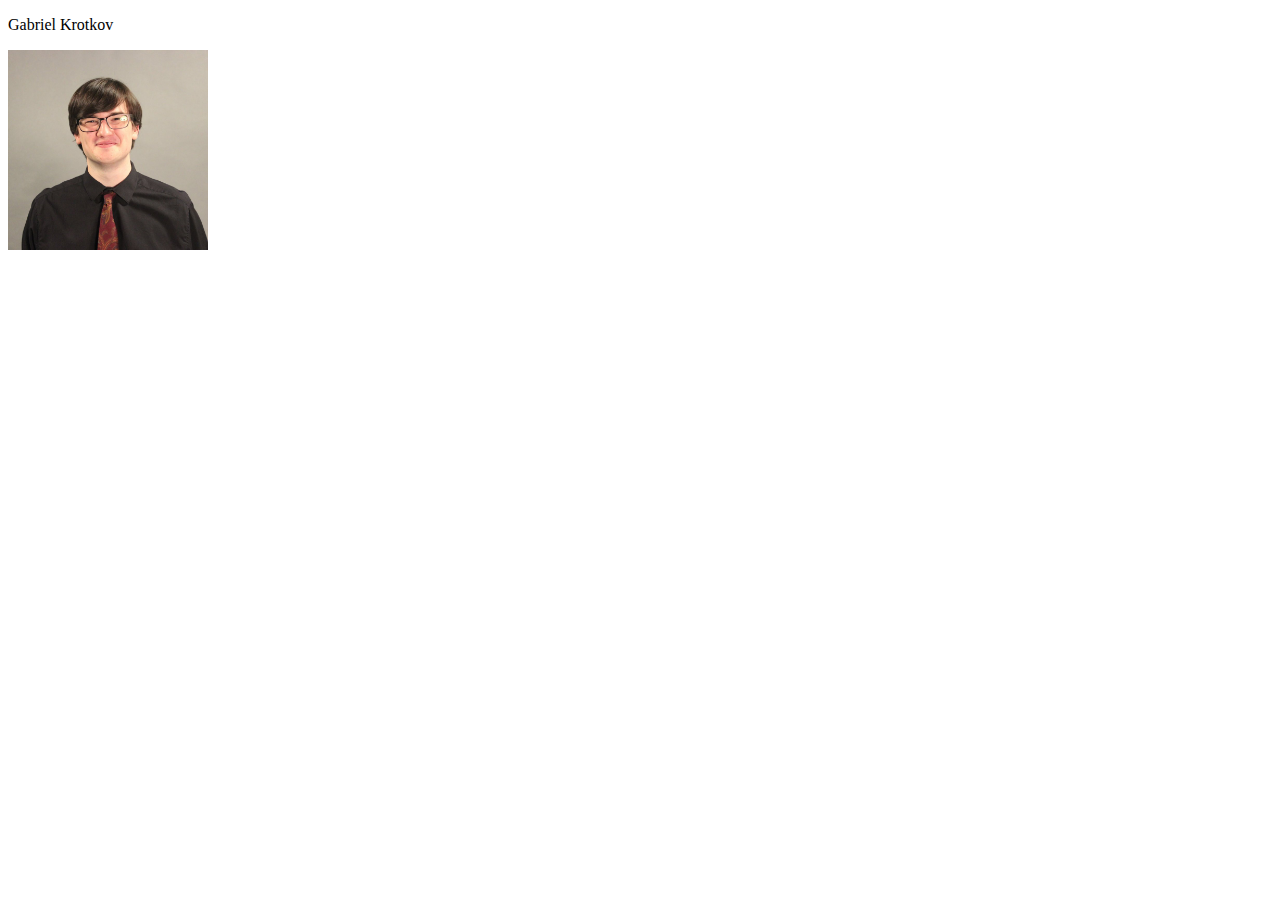
==== index.html @ 1331a00d "Update index.html" ====
<!DOCTYPE html>
<!-- saved from url=(0079)https://cardadfar.github.io/stuco_webdev_website/assets/files/html_starter.html -->
<html><head><meta http-equiv="Content-Type" content="text/html; charset=UTF-8">
    
    <meta http-equiv="X-UA-Compatible" content="IE=edge">
    <title>Gabriel Krotkov</title> 
    <meta name="viewport" content="width=device-width, initial-scale=1">
    <link rel="stylesheet" type="text/css" href="./html_starter_files/style.css">  <!-- Insert StyleSheet -->
    <link rel="icon" href="https://cardadfar.github.io/stuco_webdev_website/assets/files/cool-icon.png">                    <!-- Insert Icon -->
    <script src="./html_starter_files/jquery.min.js.download"></script>
</head>


<body>

    <p> Gabriel Krotkov </p>
    <img src = "profile.jpg" height = 200 width = 200 class = "center">

    <script type="text/javascript" src="./html_starter_files/interactions.js.download"></script>    <!-- Insert JQuery Script -->



</body></html>
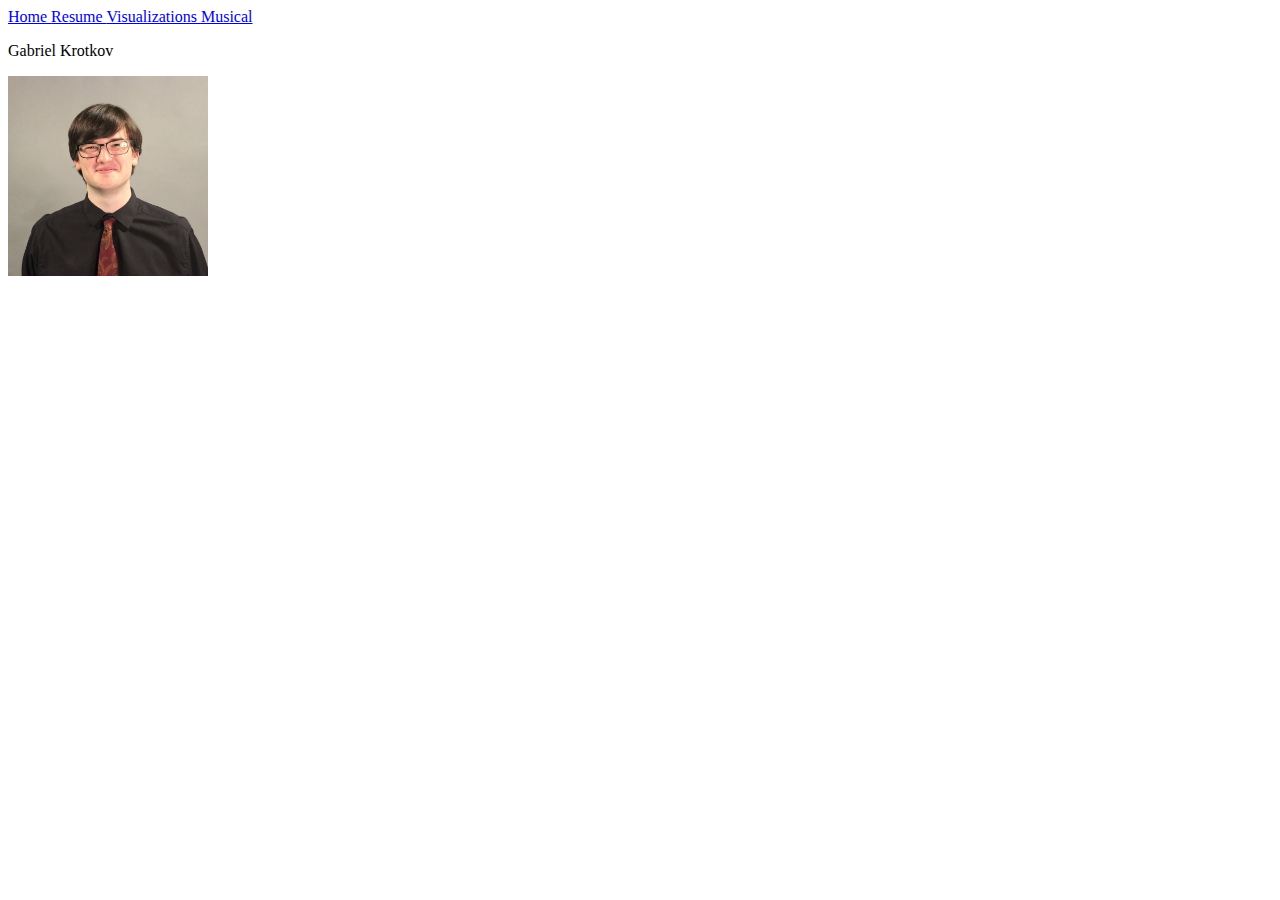
==== commit 6ccee07f: "Add nav bar" ====
--- a/index.html
+++ b/index.html
@@ -7,11 +7,15 @@
     <meta name="viewport" content="width=device-width, initial-scale=1">
     <link rel="stylesheet" type="text/css" href="./html_starter_files/style.css">  <!-- Insert StyleSheet -->
     <link rel="icon" href="https://cardadfar.github.io/stuco_webdev_website/assets/files/cool-icon.png">                    <!-- Insert Icon -->
+    <link rel="stylesheet” type="text/css" href="style.css“>
     <script src="./html_starter_files/jquery.min.js.download"></script>
 </head>
 
-
 <body>
+	<a href = "index.html" class = "element"> Home </a>
+	<a href = "index.html" class = "element"> Resume </a>
+	<a href = "index.html" class = "element"> Visualizations </a>
+	<a href = "index.html" class = "element"> Musical </a>
 
     <p> Gabriel Krotkov </p>
     <img src = "profile.jpg" height = 200 width = 200 class = "center">
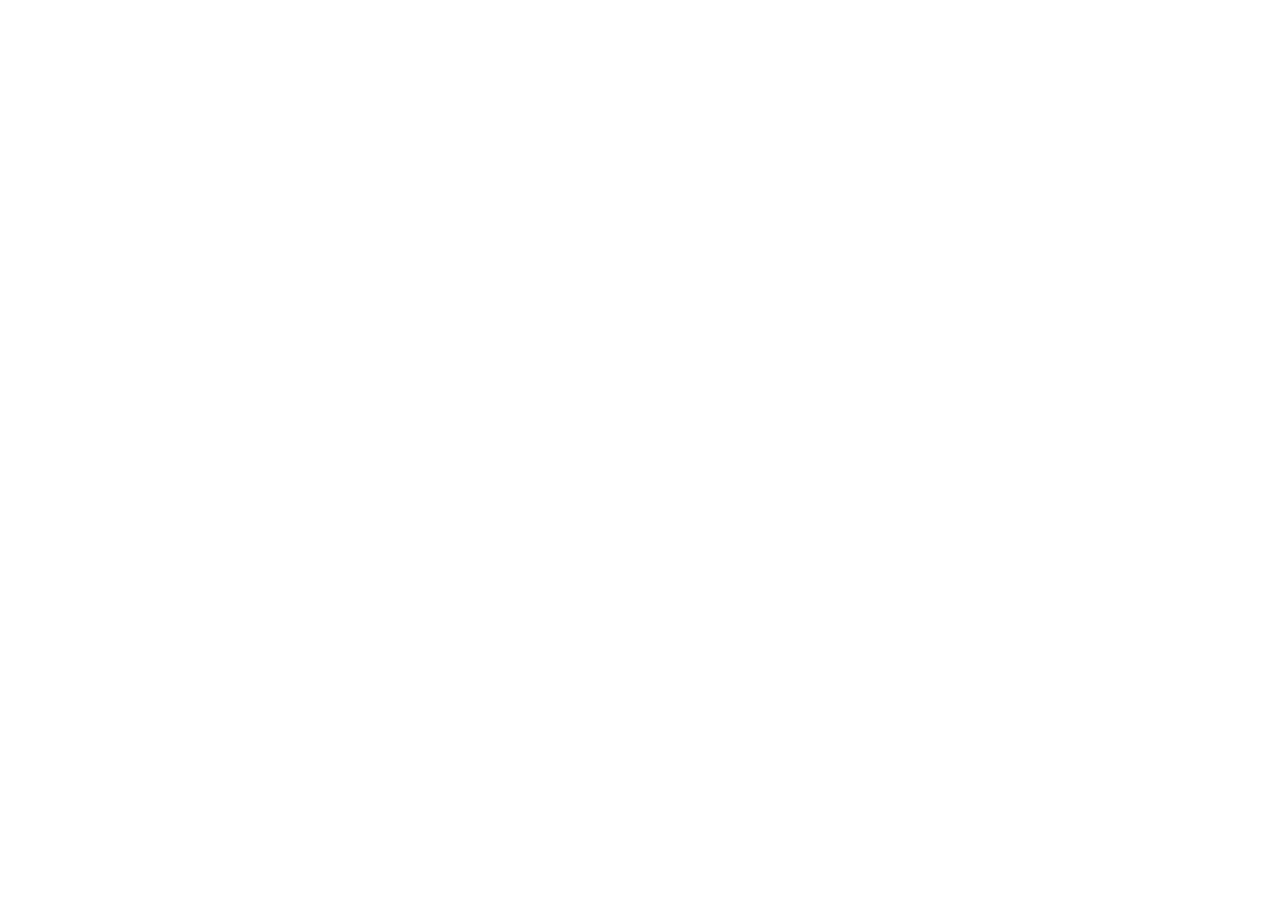
==== commit 19678564: "debugging" ====
--- a/index.html
+++ b/index.html
@@ -5,18 +5,19 @@
     <meta http-equiv="X-UA-Compatible" content="IE=edge">
     <title>Gabriel Krotkov</title> 
     <meta name="viewport" content="width=device-width, initial-scale=1">
-    <link rel="stylesheet" type="text/css" href="./html_starter_files/style.css">  <!-- Insert StyleSheet -->
     <link rel="icon" href="https://cardadfar.github.io/stuco_webdev_website/assets/files/cool-icon.png">                    <!-- Insert Icon -->
     <link rel="stylesheet” type="text/css" href="style.css“>
-    <script src="./html_starter_files/jquery.min.js.download"></script>
+    <script src="./"></script>
 </head>
 
 <body>
-	<a href = "index.html" class = "element"> Home </a>
-	<a href = "index.html" class = "element"> Resume </a>
-	<a href = "index.html" class = "element"> Visualizations </a>
-	<a href = "index.html" class = "element"> Musical </a>
-
+	<style type = "">
+	<div class = "nav-bar">
+		<a href = "index.html" class = "element"> Home </a>
+		<a href = "index.html" class = "element"> Resume </a>
+		<a href = "index.html" class = "element"> Visualizations </a>
+		<a href = "https://www.cmucsharp.com/" class = "element"> Musical </a>
+	</div>
     <p> Gabriel Krotkov </p>
     <img src = "profile.jpg" height = 200 width = 200 class = "center">
 
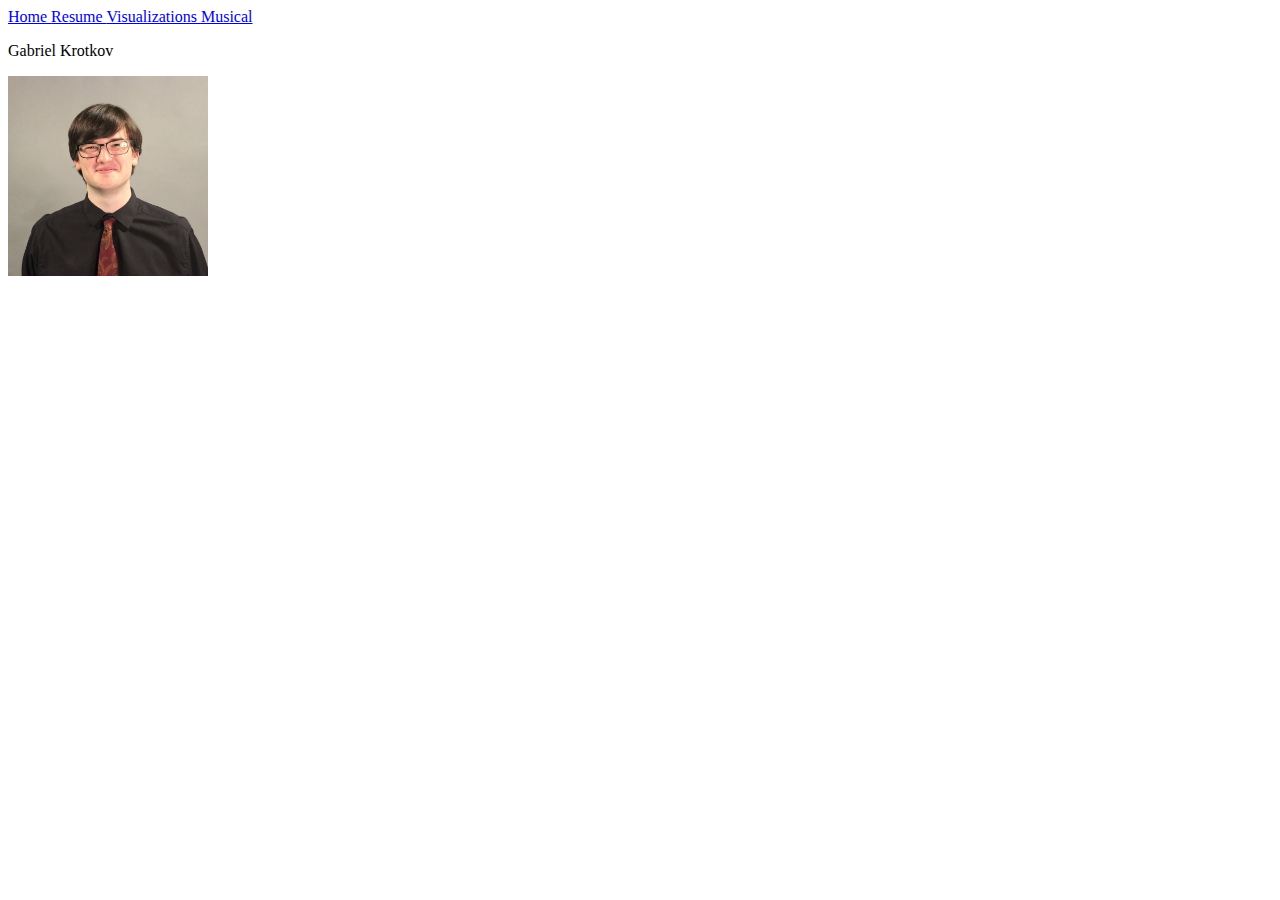
==== commit 1200598d: "debugging" ====
--- a/index.html
+++ b/index.html
@@ -7,11 +7,10 @@
     <meta name="viewport" content="width=device-width, initial-scale=1">
     <link rel="icon" href="https://cardadfar.github.io/stuco_webdev_website/assets/files/cool-icon.png">                    <!-- Insert Icon -->
     <link rel="stylesheet” type="text/css" href="style.css“>
-    <script src="./"></script>
+    <script src="./html_starter_files/jquery.min.js.download"></script>
 </head>
 
 <body>
-	<style type = "">
 	<div class = "nav-bar">
 		<a href = "index.html" class = "element"> Home </a>
 		<a href = "index.html" class = "element"> Resume </a>
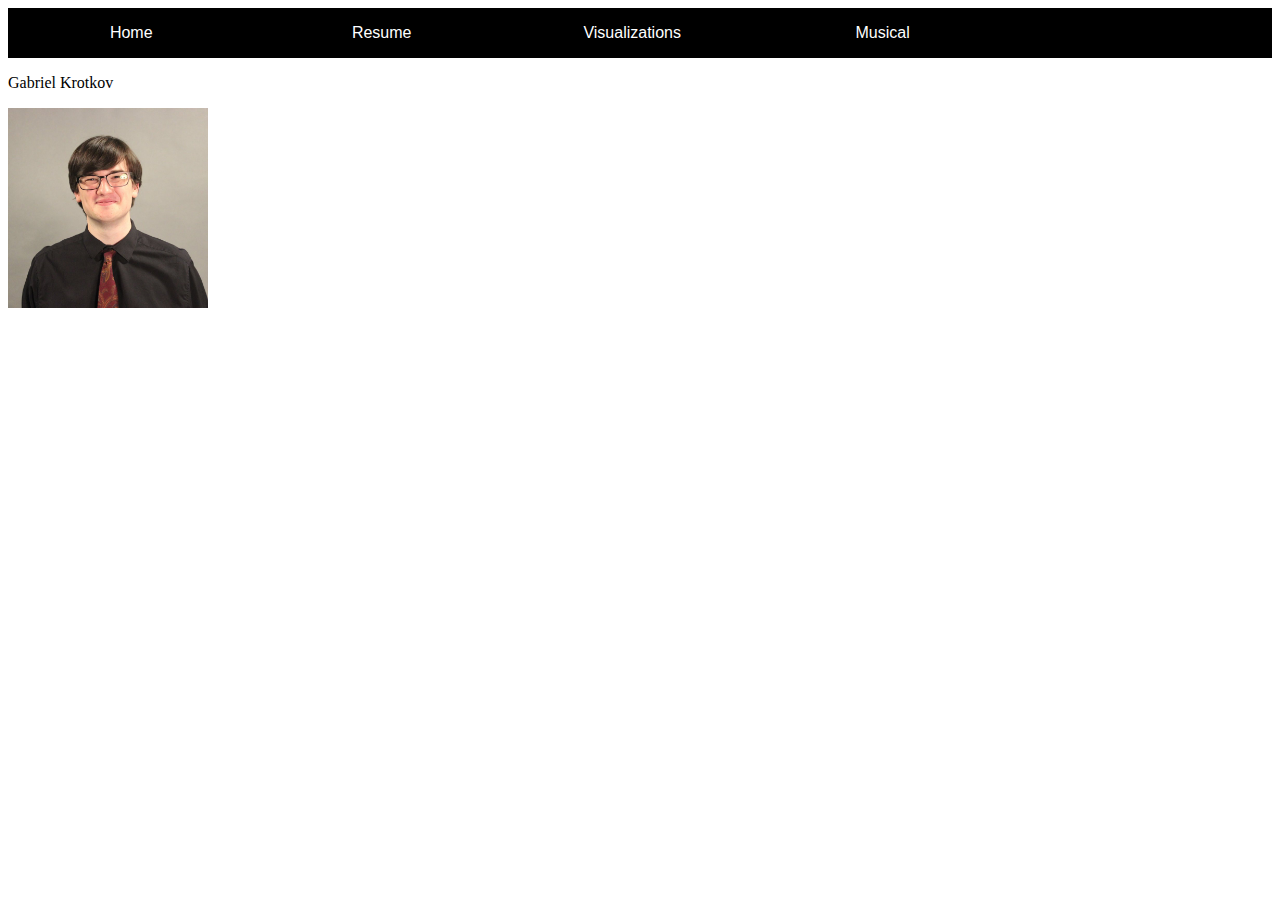
==== commit 3be36024: "debugging" ====
--- a/index.html
+++ b/index.html
@@ -11,6 +11,27 @@
 </head>
 
 <body>
+	<style type = "text/css">
+		.nav-bar {
+			width: 100%;
+			height: 50px;
+			margin: 0;
+			background: black; }
+
+		.nav-bar > .element {
+			width: 19.5%;
+			line-height: 50px;
+			text-align: center;
+			color: white;
+			display: inline-block;
+			margin: 0;
+			font-family: Arial;
+			text-decoration: none; }
+
+		.content {
+			width: 80%;
+			margin-left: 10%;}
+	</style>
 	<div class = "nav-bar">
 		<a href = "index.html" class = "element"> Home </a>
 		<a href = "index.html" class = "element"> Resume </a>
